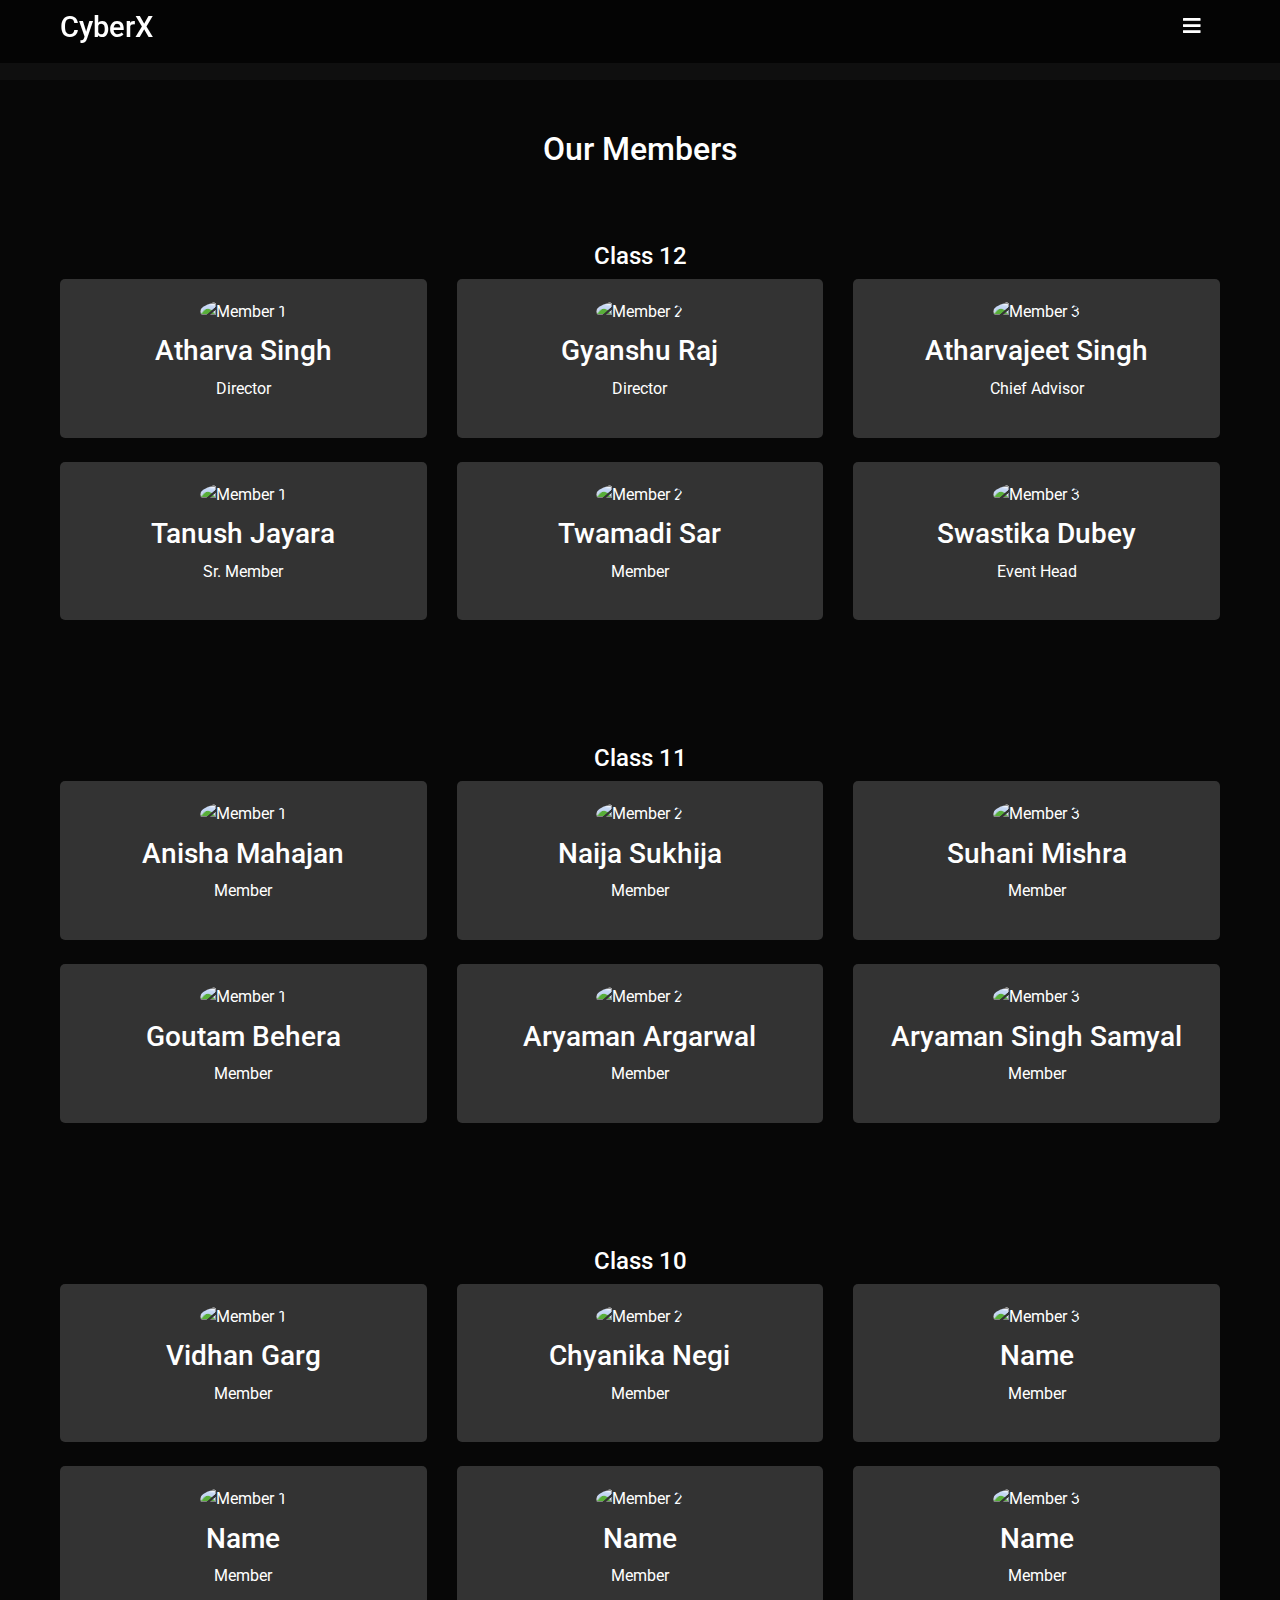
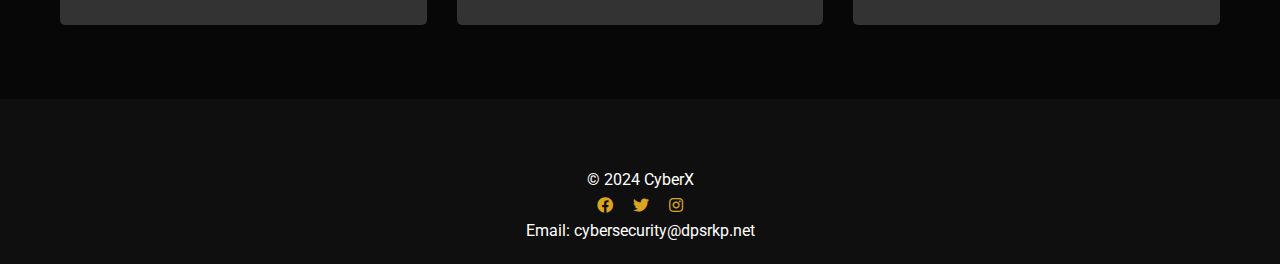
==== member.html @ 82150dc4 "Add files via upload" ====
<!DOCTYPE html>
<html lang="en">
<head>
    <meta charset="UTF-8">
    <meta name="viewport" content="width=device-width, initial-scale=1.0">
    <title>CyberX</title>
    <link rel="stylesheet" href="https://maxcdn.bootstrapcdn.com/bootstrap/4.5.2/css/bootstrap.min.css">
    <link rel="stylesheet" href="https://cdnjs.cloudflare.com/ajax/libs/font-awesome/5.15.3/css/all.min.css">
    <link href="https://fonts.googleapis.com/css2?family=Roboto:wght@400;700&display=swap" rel="stylesheet">
    <link rel="stylesheet" href="styles.css">
    <style>
        
        body {
            background-color: #0f0f0f; 
            color: #ffffff; 
            font-family: 'Roboto', sans-serif;
        }

        .timeline-section {
            position: relative;
            padding: 100px 0;
            background-color: #1a1a1a; 
        }

        .timeline-container {
            position: relative;
            max-width: 800px;
            margin: auto;
            overflow: hidden;
        }

        .timeline {
            position: relative;
            width: 4px;
            height: 100%;
            background-color: #ffffff; 
            margin: 0 auto;
            transition: background-color 0.3s ease; 
        }

        .tracker {
            position: absolute;
            width: 20px;
            height: 20px;
            background-color: #ffffff; 
            border: 1px solid rgb(150, 142, 124); 
            clip-path: polygon(50% 100%, 0% 0%, 100% 0%);
            transform: translateX(-50%);
            transition: top 0.3s ease, background-color 0.3s ease; 
        }

        .milestone {
            position: relative;
            width: 250px; 
            padding: 10px;
            background-color: #333333; 
            color: #ffffff; 
            border-radius: 5px;
            margin-bottom: 20px;
        }

        .milestone.left {
            left: -330px;
        }

        .milestone.right {
            left: 110px;
        }

        .milestone::before {
            content: '';
            position: absolute;
            top: 50%;
            left: -10px;
            transform: translate(-50%, -50%);
            width: 10px;
            height: 10px;
            background-color: rgb(77, 76, 71); 
            border-radius: 50%;
        }

        .milestone.left::before {
            left: 100%;
        }

        .milestone.right::before {
            left: 0;
        }

        .fade-up {
            opacity: 0;
            transform: translateY(20px);
            transition: opacity 0.6s ease-out, transform 0.6s ease-out;
        }

        .fade-up.visible {
            opacity: 1;
            transform: translateY(0);
        }
        button {
    background-color: #000000; 
    color: #ffffff; 
    padding: 10px 20px;
    border: 2px solid palevioletred; 
    border-radius: 5px;
    font-size: 16px;
    text-transform: uppercase;
    transition: all 0.3s ease;
    display: inline-block;
}

button:hover {
    transform: scale(1.05);
    border-color: #ffffff; 
}

button:hover::after {
    content: '';
    position: absolute;
    top: -2px;
    left: -2px;
    right: -2px;
    bottom: -2px;
    border: 2px solid #4CAF50; 
    border-radius: 5px;
    z-index: -1;
}
   /* Member Cards */
   .member-cards {
            padding: 50px 0;
            background-color: #070707;
        }

        .member-card {
    background-color: #333333; 
    color: #ffffff; 
    border-radius: 5px;
    padding: 20px;
    text-align: center;
    transition: transform 1.2s ease;
}

@keyframes borderColorChange {
    0% {
        border-color: red;
    }
    25% {
        border-color: yellow;
    }
    50% {
        border-color: green;
    }
    75% {
        border-color: blue;
    }
    100% {
        border-color: red;
    }
}

.member-card:hover {
    transform: scale(1.05); 
    animation: borderColorChange 3.5s linear infinite;
    border: 2px solid;
}

.member-card img {
    width: 100px;
    height: 100px;
    border-radius: 50%;
    margin-bottom: 10px;
}

        .member-card img {
            width: 100px;
            height: 100px;
            border-radius: 50%;
            margin-bottom: 10px;
        }

 @media (max-width: 600px) {
            .milestone {
                width: 90%;
                left: 10px !important;
                right: 10px !important;
                margin: auto;
            }

            .milestone.left,
            .milestone.right {
                left: 10px;
                right: 10px;
                margin: auto;
            }

            .nav-links {
                display: none;
            }

            .navbar .container {
                display: flex;
                justify-content: space-between;
                align-items: center;
            }

            .navbar-toggler {
                display: block;
                cursor: pointer;
            }

            .navbar-collapse {
                display: none;
                flex-direction: column;
                align-items: center;
                background-color: #1a1a1a;
                width: 100%;
                padding: 10px;
            }

            .navbar-collapse.show {
                display: flex;
            }

            .navbar-nav {
                flex-direction: column;
                width: 100%;
            }

            .nav-item {
                margin: 5px 0;
            }

            .nav-link {
                color: #ffffff;
                text-align: center;
            }

            .image-container img {
                width: 100%;
            }
        }
    </style>
</head>
<body>
    <div class="custom-cursor"></div>
    
    <nav class="navbar">
        <div class="container">
            <h1 class="logo">CyberX</h1>
            <button class="navbar-toggler" type="button" aria-controls="navbarNav" aria-expanded="false" aria-label="Toggle navigation">
                <span class="navbar-toggler-icon" style="color: white;"><i class="fas fa-bars"></i> </span>
            </button>
            <div class="collapse navbar-collapse" id="navbarNav">
                <ul class="navbar-nav nav-links">
                    <li class="nav-item"><a class="nav-link" href="index.html">Home</a></li>
                    <li class="nav-item"><a class="nav-link" href="index.html#about">About</a></li>
                    <li class="nav-item"><a class="nav-link" href="index.html#events">Events</a></li>
                    <li class="nav-item"><a class="nav-link" href="member.html">Members</a></li>
                    <li class="nav-item"><a class="nav-link" href="#contact">Contact</a></li>
                </ul>
            </div>
        </div>
    </nav>
    <section class="member-cards">
        <div class="container">
            <h2 class="text-center mb-5">Our Members</h2> <br> 
            <h4 class="text-center"> Class 12</h4>
            <div class="row">
                <div class="col-md-4 mb-4">
                    <div class="member-card">
                        <img src="atharv.jpg" style="height: 120px; " alt="Member 1">
                        <h3>Atharva Singh</h3>
                        <p>Director</p>
                    </div>
                </div>
                <div class="col-md-4 mb-4">
                    <div class="member-card">
                        <img src="member2.jpg" style="height: 120px; " alt="Member 2">
                        <h3>Gyanshu Raj</h3>
                        <p>Director</p>
                    </div>
                </div>
                <div class="col-md-4 mb-4">
                    <div class="member-card">
                        <img src="path/to/member3.jpg" alt="Member 3">
                        <h3>Atharvajeet Singh</h3>
                        <p>Chief Advisor</p>
                    </div>
                </div>
                
                
            </div>
            <div class="row">
                <div class="col-md-4 mb-4">
                    <div class="member-card">
                        <img src="path/to/member1.jpg" alt="Member 1">
                        <h3>Tanush Jayara</h3>
                        <p>Sr. Member</p>
                    </div>
                </div>
                <div class="col-md-4 mb-4">
                    <div class="member-card">
                        <img src="path/to/member2.jpg" alt="Member 2">
                        <h3>Twamadi Sar</h3>
                        <p>Member</p>
                    </div>
                </div>
                <div class="col-md-4 mb-4">
                    <div class="member-card">
                        <img src="path/to/member3.jpg" alt="Member 3">
                        <h3>Swastika Dubey</h3>
                        <p>Event Head</p>
                    </div>
                </div>
                
                
            </div>
        </div>
    </section>
    <section class="member-cards">
        <div class="container">
            
            <h4 class="text-center"> Class 11</h4>
            <div class="row">
                <div class="col-md-4 mb-4">
                    <div class="member-card">
                        <img src="path/to/member1.jpg" alt="Member 1">
                        <h3>Anisha Mahajan</h3>
                        <p>Member</p>
                    </div>
                </div>
                <div class="col-md-4 mb-4">
                    <div class="member-card">
                        <img src="path/to/member2.jpg" alt="Member 2">
                        <h3>Naija Sukhija</h3>
                        <p>Member</p>
                    </div>
                </div>
                <div class="col-md-4 mb-4">
                    <div class="member-card">
                        <img src="path/to/member3.jpg" alt="Member 3">
                        <h3>Suhani Mishra</h3>
                        <p>Member</p>
                    </div>
                </div>
                
                
            </div>
             <div class="row">
                <div class="col-md-4 mb-4">
                    <div class="member-card">
                        <img src="path/to/member1.jpg" alt="Member 1">
                        <h3>Goutam Behera</h3>
                        <p>Member</p>
                    </div>
                </div>
                <div class="col-md-4 mb-4">
                    <div class="member-card">
                        <img src="path/to/member2.jpg" alt="Member 2">
                        <h3>Aryaman Argarwal</h3>
                        <p>Member</p>
                    </div>
                </div>
                <div class="col-md-4 mb-4">
                    <div class="member-card">
                        <img src="path/to/member3.jpg" alt="Member 3">
                        <h3>Aryaman Singh Samyal </h3>
                        <p>Member</p>
                    </div>
                </div>
                
                
            </div>
        </div>
    </section>
    <section class="member-cards">
        <div class="container">
            
            <h4 class="text-center"> Class 10</h4>
            <div class="row">
                <div class="col-md-4 mb-4">
                    <div class="member-card">
                        <img src="path/to/member1.jpg" alt="Member 1">
                        <h3>Vidhan Garg</h3>
                        <p>Member</p>
                    </div>
                </div>
                <div class="col-md-4 mb-4">
                    <div class="member-card">
                        <img src="path/to/member2.jpg" alt="Member 2">
                        <h3>Chyanika Negi</h3>
                        <p>Member</p>
                    </div>
                </div>
                <div class="col-md-4 mb-4">
                    <div class="member-card">
                        <img src="path/to/member3.jpg" alt="Member 3">
                        <h3>Name</h3>
                        <p>Member</p>
                    </div>
                </div>
                
                
            </div>
             <div class="row">
                <div class="col-md-4 mb-4">
                    <div class="member-card">
                        <img src="path/to/member1.jpg" alt="Member 1">
                        <h3>Name</h3>
                        <p>Member</p>
                    </div>
                </div>
                <div class="col-md-4 mb-4">
                    <div class="member-card">
                        <img src="path/to/member2.jpg" alt="Member 2">
                        <h3>Name</h3>
                        <p>Member</p>
                    </div>
                </div>
                <div class="col-md-4 mb-4">
                    <div class="member-card">
                        <img src="path/to/member3.jpg" alt="Member 3">
                        <h3>Name</h3>
                        <p>Member</p>
                    </div>
                </div>
                
                
            </div>
        </div>
    </section>
  
    <footer class="text-center mt-5" style="background-color: #0f0f0f;" id="contact">
        <div class="container">
            <p>&copy; 2024 CyberX</p>
            <div>
                <a href="#" class="mx-2" style="color: goldenrod;"><i class="fab fa-facebook"></i></a>
                <a href="#" class="mx-2" style="color: goldenrod;"><i class="fab fa-twitter"></i></a>
                
                <a href="#" class="mx-2" style="color: goldenrod;"><i class="fab fa-instagram"></i></a>
            </div>
            <p>Email: cybersecurity@dpsrkp.net</p>
        </div>
    </footer>
    <script src="https://code.jquery.com/jquery-3.5.1.slim.min.js"></script>
    <script src="https://cdn.jsdelivr.net/npm/@popperjs/core@2.5.3/dist/umd/popper.min.js"></script>
    <script src="https://stackpath.bootstrapcdn.com/bootstrap/4.5.2/js/bootstrap.min.js"></script>
    <script src="script.js"></script>
    <script>
        document.addEventListener('DOMContentLoaded', function() {
            var tracker = document.querySelector('.tracker');
            var timeline = document.querySelector('.timeline');
            var timelineSection = document.querySelector('.timeline-section');
            var fadeElements = document.querySelectorAll('.fade-up');

            function moveTracker() {
                var timelineRect = timeline.getBoundingClientRect();
                var sectionRect = timelineSection.getBoundingClientRect();

              
                var sectionTop = sectionRect.top + window.scrollY; 
                var sectionBottom = sectionTop + sectionRect.height;
                var scrollPosition = window.scrollY + window.innerHeight; 

                
                if (scrollPosition >= sectionTop && scrollPosition <= sectionBottom) {
                    var scrollProgress = (scrollPosition - sectionTop) / (sectionBottom - sectionTop);
                    var trackerPosition = scrollProgress * timelineRect.height;

                   
                    var offset = -30; 
                    tracker.style.top = (trackerPosition + offset) + 'px';

                   
                    var colorIntensity = -30 + Math.min(255, Math.floor(scrollProgress * 255));
                    timeline.style.backgroundColor = `rgb(${colorIntensity}, ${colorIntensity}, ${colorIntensity})`;
                }
            }

            function checkFadeElements() {
                fadeElements.forEach(function(element) {
                    var rect = element.getBoundingClientRect();
                    if (rect.top <= window.innerHeight - 100) {
                        element.classList.add('visible');
                    }
                });
            }

           
            window.addEventListener('scroll', function() {
                moveTracker();
                checkFadeElements();
            });

            
            moveTracker();
            checkFadeElements();
        });
        $(document).ready(function() {
    $(window).scroll(function() {
        $('.fade-left, .fade-right').each(function() {
            var elementPos = $(this).offset().top;
            var topOfWindow = $(window).scrollTop() + $(window).height();
            if (elementPos < topOfWindow) {
                $(this).addClass('fade-in');
            }
        });
    });
});
 // Navbar toggler script
 const navbarToggler = document.querySelector('.navbar-toggler');
        const navbarCollapse = document.querySelector('.navbar-collapse');

        navbarToggler.addEventListener('click', () => {
            navbarCollapse.classList.toggle('show');
        });

    </script>
</body>
</html>
---- styles.css ----
* {
    margin: 0;
    padding: 0;
    box-sizing: border-box;
}

body {
    font-family: Arial, sans-serif;
    line-height: 1.6;
    background: url('https://wallpapers.com/images/high/cyber-security-background-vnl5qnta2wly22mm.webp') no-repeat center center/cover;
    background-position: -30% 0%;
background-size:  100% 90%;
    color: #fff;
    padding-top: 80px; 
    cursor: none;
}

.container {
    max-width: 1200px;
    margin: 0 auto;
    padding: 0 20px;
}

/* Navbar styles */
.navbar {
    position: fixed;
    top: 0;
    left: 0;
    width: 100%;
    background-color: rgba(0, 0, 0, 0.699); 
    padding: 10px 0;
    z-index: 1000;
}

.navbar .container {
    display: flex;
    justify-content: space-between;
    align-items: center;
}

.navbar .logo {
    font-size: 1.8rem;
    color: #fff;
    text-decoration: none;
}

.nav-links {
    list-style-type: none;
    display: flex;
}

.nav-links li {
    margin-right: 20px;
}

.nav-links a {
    color: #fff;
    text-decoration: none;
    transition: color 0.3s;
}

.nav-links a:hover {
    color: #ddd;
}

/* Hero section */
.hero {
    height: 100vh;
    display: flex;
    justify-content: center;
    align-items: center;
    text-align: center;
}

.hero h2 {
    font-size: 3rem;
    margin-bottom: 20px;
}

.hero p {
    font-size: 1.2rem;
    margin-bottom: 10px;
}

.hero .btn {
    display: inline-block;
    padding: 10px 20px;
    background-color: #007bff;
    color: #fff;
    text-decoration: none;
    border-radius: 5px;
    transition: background-color 0.3s;
}

.hero .btn:hover {
    background-color: #0056b3;
}

/* Section styles */
.section {
    padding: 20px 0;
}

.section h2 {
    font-size: 2.5rem;
    text-align: center;
    margin-bottom: 40px;
}
.about{
    width: 900px;
    margin-left: 17%;
}
.about p {
    text-align: center;
    max-width: 600px;
    margin: 0 auto;
}

/* Event card styles */
.event-cards {
    display: flex;
    justify-content: space-around;
    flex-wrap: wrap;
}

.event-card {
    background-color: rgba(0, 0, 0, 0.699);
    padding: 20px;
    border-radius: 10px;
    width: 100%;
    max-width: 300px;
    margin-bottom: 20px;
    transition: transform 0.3s, box-shadow 0.3s;
}

.event-card h3 {
    font-size: 1.5rem;
    margin-bottom: 10px;
}

.event-card p {
    font-size: 1rem;
    margin-bottom: 20px;
}

.event-card .btn {
    display: block;
    text-align: center;
    padding: 10px;
    background-color: #007bff;
    color: #fff;
    text-decoration: none;
    border-radius: 5px;
    transition: background-color 0.3s;
}

.event-card .btn:hover {
    background-color: #0056b3;
}

.event-card:hover {
    transform: translateY(-20px);
    box-shadow: 0 10px 15px rgba(0, 0, 0, 0.3);
}
.fade-up {
    opacity: 0;
    transform: translateY(20px);
    transition: opacity 0.6s ease-out, transform 0.6s ease-out;
}

.fade-up.visible {
    opacity: 1;
    transform: translateY(0);}
/* Timeline styles */
.timeline-section {
    position: relative;
    padding: 100px 0;
    background-color: #1a1a1a; /* Dark background for timeline section */
}

.timeline-container {
    position: relative;
    max-width: 800px;
    margin: auto;
    overflow: hidden;
}

.timeline {
    position: relative;
    width: 4px;
    height: 100%;
    background-color: #ffffff; /* White line for timeline */
    margin: 0 auto;
}

.tracker {
    position: absolute;
    width: 20px;
    height: 20px;
    background-color: #ffffff; /* White tracker */
    border: 1px solid rgb(150, 142, 124); /* Tracker border color */
    clip-path: polygon( 100% 100%,50% 0%, 0% 100%); /* Arrow shape */
    transform: translateX(-50%);
    transition: top 0.3s ease; /* Smooth transition effect */
}

.milestone {
    position: relative;
    width: 200px; /* Adjust width as needed */
    padding: 10px;
    background-color: #333333; /* Dark background for milestone text */
    color: #ffffff; /* Light text color */
    border-radius: 5px;
    margin-bottom: 20px;
}

.milestone.left {
    left: -220px;
}

.milestone.right {
    left: 220px;
}

.milestone::before {
    content: '';
    position: absolute;
    top: 50%;
    left: -10px;
    transform: translate(-50%, -50%);
    width: 10px;
    height: 10px;
    background-color: rgb(77, 76, 71); /* Circle color */
    border-radius: 50%;
}

.milestone.left::before {
    left: 100%;
}

.milestone.right::before {
    left: 0;
}

/* Footer styles */
footer {
    background-color: #333;
    color: #fff;
    text-align: center;
    padding: 20px 0;
}

footer p {
    margin: 0;
}
.additional-section {
    background-color: #1a1a1a; /* Dark background */
    color: #ffffff; /* Light text color */
    padding: 100px 0;
}

.textbox, .image-container {
    opacity: 0;
    transition: opacity 0.6s ease, transform 0.6s ease;
}

.fade-left {
    transform: translateX(-50%);
}

.fade-right {
    transform: translateX(50%);
}

.fade-left.fade-in, .fade-right.fade-in {
    opacity: 1;
    transform: translateX(0);
}
.custom-cursor {
    position: fixed;
    width: 12px;
    height: 12px;
    border-radius: 50%;
    background-color: rgba(0, 0, 0, 0.5); /* Semi-transparent black */
    mix-blend-mode: difference; /* Ensure visibility on light backgrounds */
    pointer-events: none; 
    transition: transform 0.2s ease, background-color 0.2s ease; 
    z-index: 9999;
    display: none; 
}
.custom-cursor.active {
    display: block; /* Show cursor */
    transform: translate(-50%, -50%) scale(1.5); /* Adjust transform to center and scale */
}


/* Adjust cursor color based on background */
body.dark-bg .custom-cursor {
    background-color: rgba(255, 255, 255, 0.7); /* Lighter color for dark backgrounds */
}

body.light-bg .custom-cursor {
    background-color: rgba(0, 0, 0, 0.7); /* Darker color for light backgrounds */
}
.btn {
    background-color: #000000; /* Black background */
    color: #ffffff; /* White text color */
    padding: 10px 20px;
    border: 2px solid transparent; /* Initially transparent border */
    border-radius: 5px;
    font-size: 16px;
    text-transform: uppercase;
    transition: all 0.3s ease;
    display: inline-block;
}

.btn:hover {
    transform: scale(1.05); /* Increase size on hover */
    border-color: #ffffff; /* White border color on hover */
}

.btn:hover::after {
    content: '';
    position: absolute;
    top: -2px;
    left: -2px;
    right: -2px;
    bottom: -2px;
    border: 2px solid #4CAF50; /* Green border color on hover */
    border-radius: 5px;
    z-index: -1;
}

@media (max-width: 600px) {
    body {
        padding-top: 50px;
    }

    .container {
        padding: 0 10px;
    }

    .navbar .container {
        display: flex;
        justify-content: space-between;
        align-items: center;
    }

    .navbar-toggler {
        display: block;
        cursor: pointer;
    }

    .navbar-collapse {
        display: none;
        flex-direction: column;
        align-items: center;
        background-color: #1a1a1a;
        width: 100%;
        padding: 10px;
    }

    .navbar-collapse.show {
        display: flex;
    }

    .navbar-nav {
        flex-direction: column;
        width: 100%;
    }

    .nav-item {
        margin: 5px 0;
    }

    .nav-link {
        color: #ffffff;
        text-align: center;
    }

    .hero h2 {
        font-size: 2rem;
    }

    .hero p {
        font-size: 1rem;
    }

    .about {
        width: 100%;
        margin-left: 0;
    }

    .event-cards {
        flex-direction: column;
        align-items: center;
    }

    .event-card {
        max-width: 90%;
    }

    .timeline-section {
        padding: 50px 0;
    }

    .milestone {
        width: 90%;
        left: 10px !important;
        right: 10px !important;
        margin: auto;
    }

    .milestone.left,
    .milestone.right {
        left: 10px;
        right: 10px;
        margin: auto;
    }
   .custom-cursor.active{
display: none;
    }
}
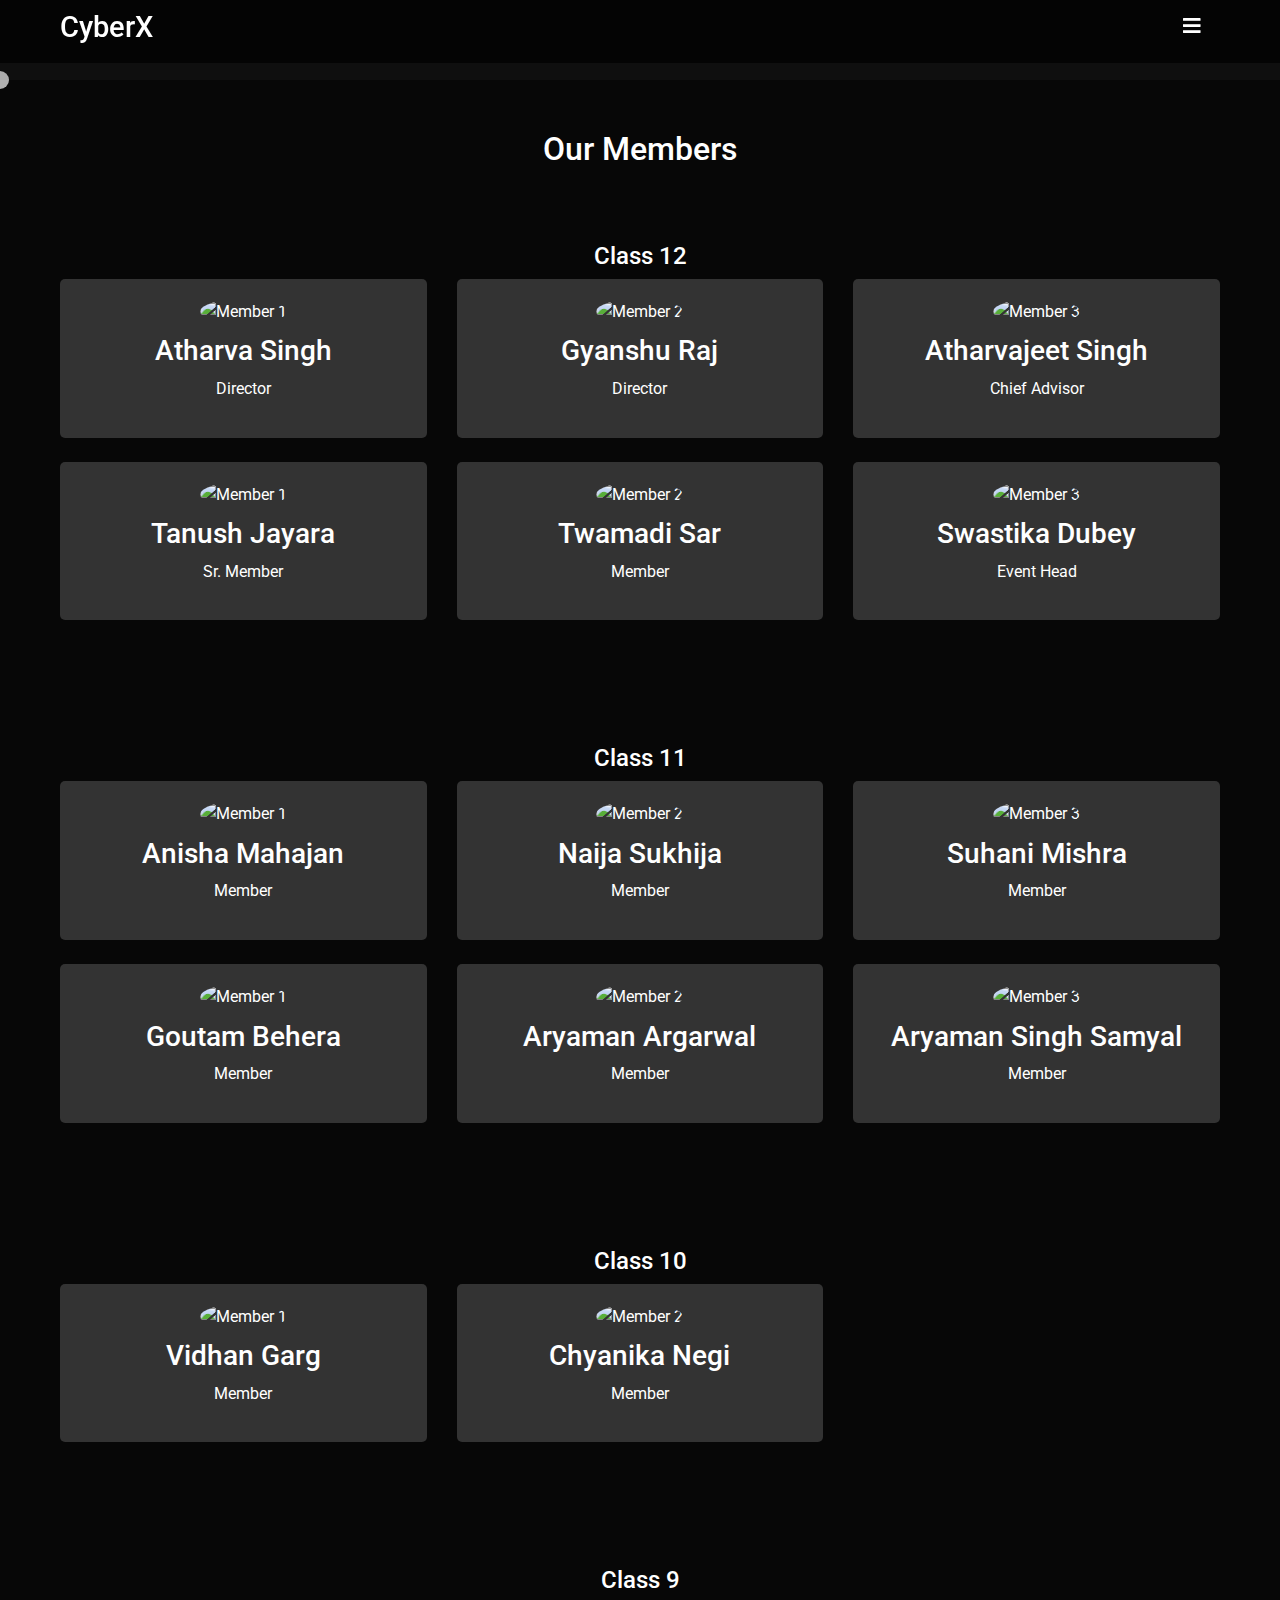
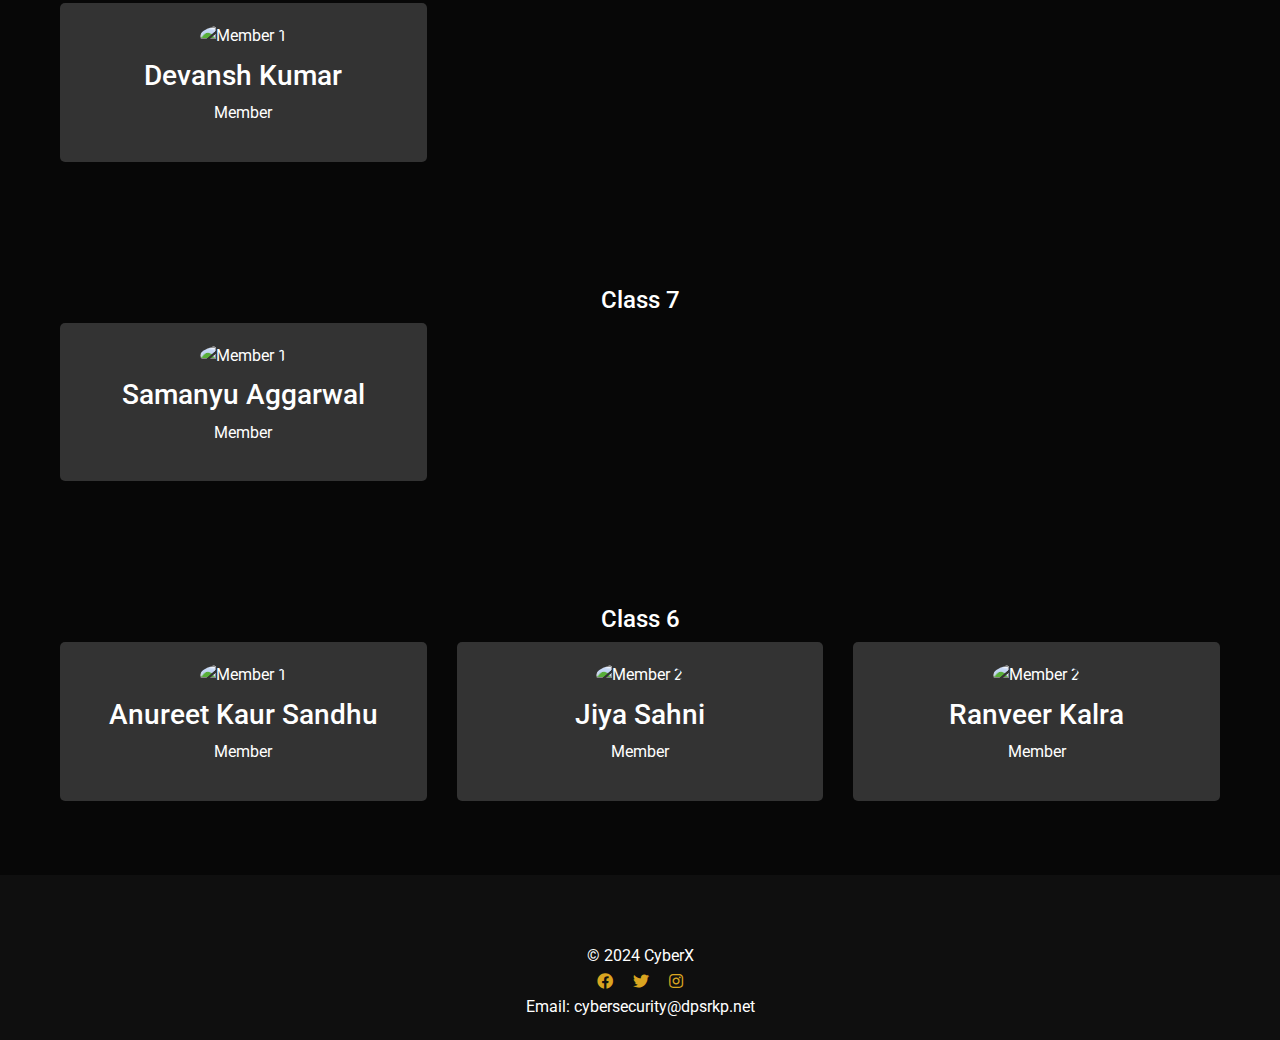
==== commit 82a6eb29: "Update member.html" ====
--- a/member.html
+++ b/member.html
@@ -371,6 +371,8 @@
                 
                 
             </div>
+            
+
         </div>
     </section>
     <section class="member-cards">
@@ -392,44 +394,78 @@
                         <p>Member</p>
                     </div>
                 </div>
-                <div class="col-md-4 mb-4">
-                    <div class="member-card">
-                        <img src="path/to/member3.jpg" alt="Member 3">
-                        <h3>Name</h3>
-                        <p>Member</p>
-                    </div>
-                </div>
-                
-                
-            </div>
-             <div class="row">
-                <div class="col-md-4 mb-4">
-                    <div class="member-card">
-                        <img src="path/to/member1.jpg" alt="Member 1">
-                        <h3>Name</h3>
+                
+                
+                
+            </div>
+        </div>
+    </section>
+    <section class="member-cards">
+        <div class="container">
+            
+            <h4 class="text-center"> Class 9</h4>
+            <div class="row">
+                <div class="col-md-4 mb-4">
+                    <div class="member-card">
+                        <img src="path/to/member1.jpg" alt="Member 1">
+                        <h3>Devansh Kumar</h3>
+                        <p>Member</p>
+                    </div>
+                </div>
+              
+                
+                
+                
+            </div>
+        </div>
+    </section>
+    <section class="member-cards">
+        <div class="container">
+            
+            <h4 class="text-center"> Class 7</h4>
+            <div class="row">
+                <div class="col-md-4 mb-4">
+                    <div class="member-card">
+                        <img src="path/to/member1.jpg" alt="Member 1">
+                        <h3>Samanyu Aggarwal</h3>
+                        <p>Member</p>
+                    </div>
+                </div>
+            </div>
+        </div>
+    </section>
+    <section class="member-cards">
+        <div class="container">
+            
+            <h4 class="text-center"> Class 6</h4>
+            <div class="row">
+                <div class="col-md-4 mb-4">
+                    <div class="member-card">
+                        <img src="path/to/member1.jpg" alt="Member 1">
+                        <h3>Anureet Kaur Sandhu</h3>
                         <p>Member</p>
                     </div>
                 </div>
                 <div class="col-md-4 mb-4">
                     <div class="member-card">
                         <img src="path/to/member2.jpg" alt="Member 2">
-                        <h3>Name</h3>
-                        <p>Member</p>
-                    </div>
-                </div>
-                <div class="col-md-4 mb-4">
-                    <div class="member-card">
-                        <img src="path/to/member3.jpg" alt="Member 3">
-                        <h3>Name</h3>
-                        <p>Member</p>
-                    </div>
-                </div>
+                        <h3>Jiya Sahni</h3>
+                        <p>Member</p>
+                    </div>
+                </div>
+                <div class="col-md-4 mb-4">
+                    <div class="member-card">
+                        <img src="path/to/member2.jpg" alt="Member 2">
+                        <h3>Ranveer Kalra</h3>
+                        <p>Member</p>
+                    </div>
+                </div>
+                
                 
                 
             </div>
         </div>
     </section>
-  
     <footer class="text-center mt-5" style="background-color: #0f0f0f;" id="contact">
         <div class="container">
             <p>&copy; 2024 CyberX</p>
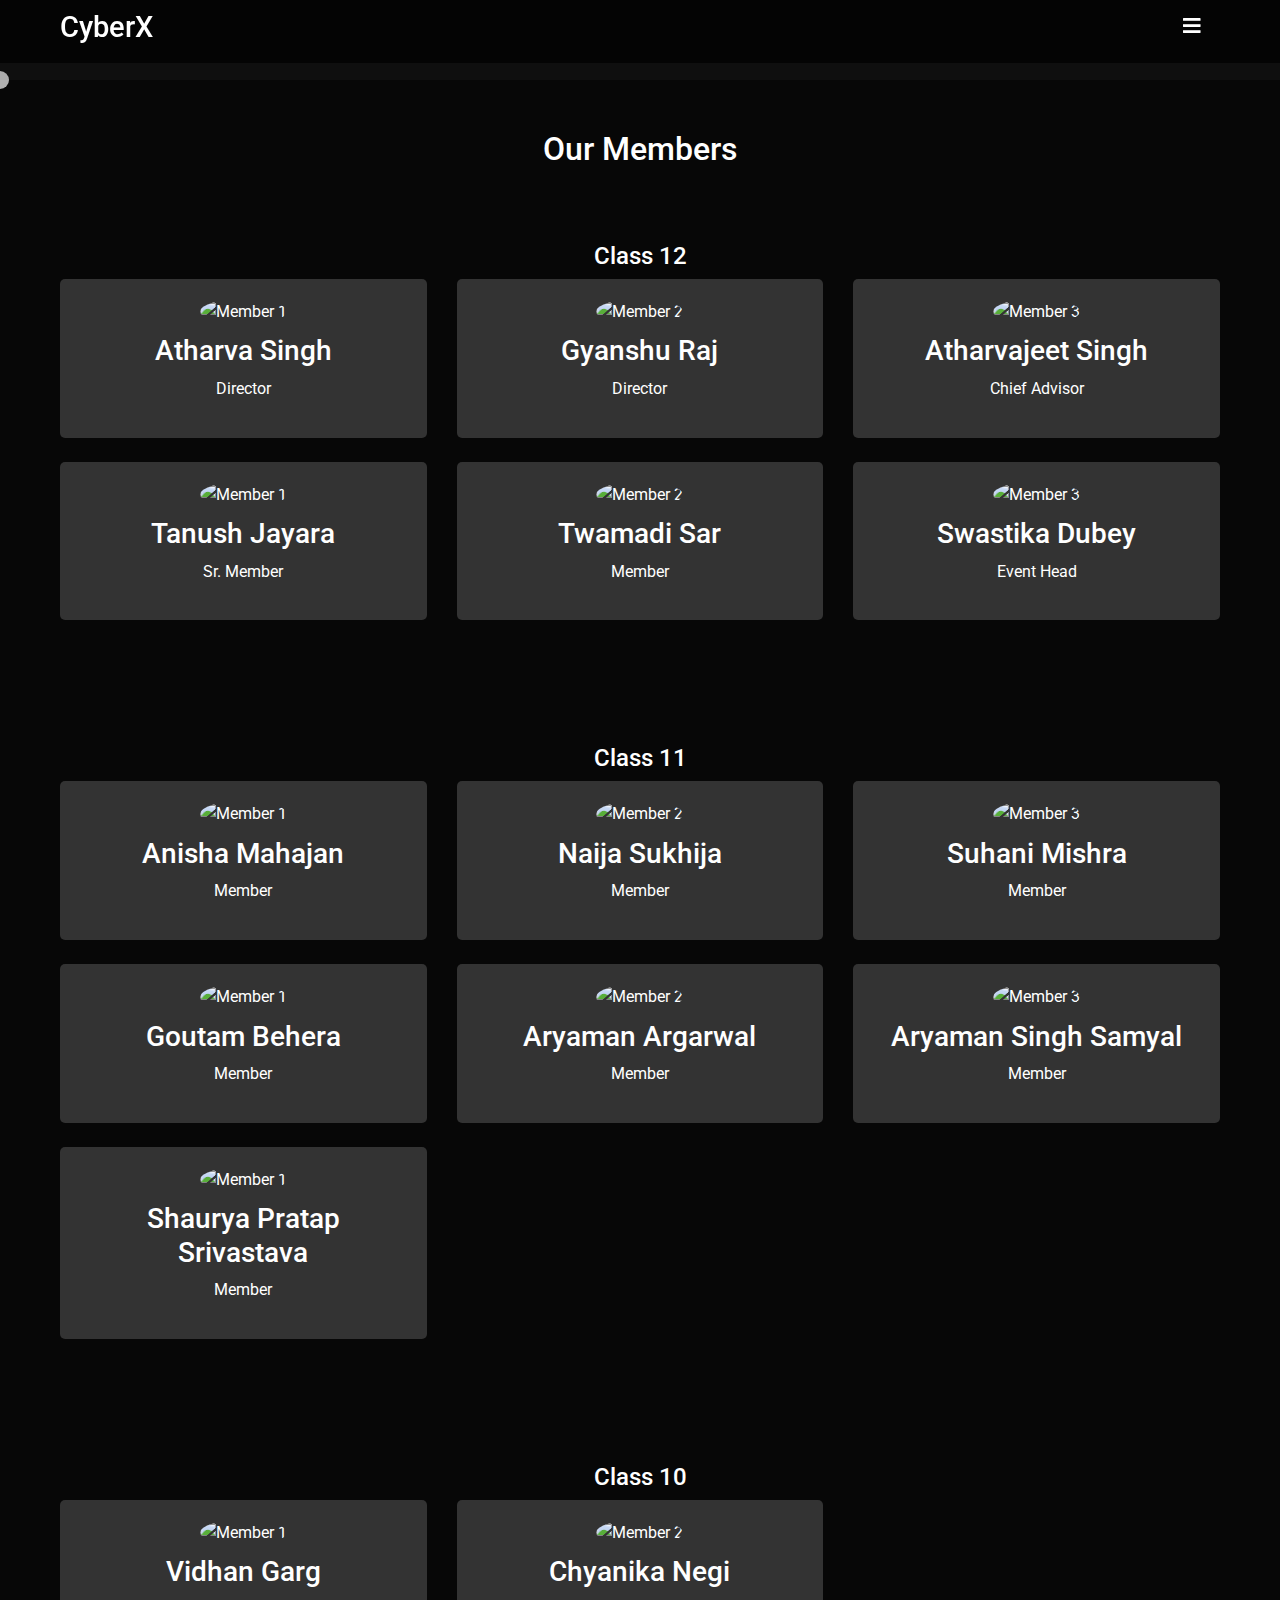
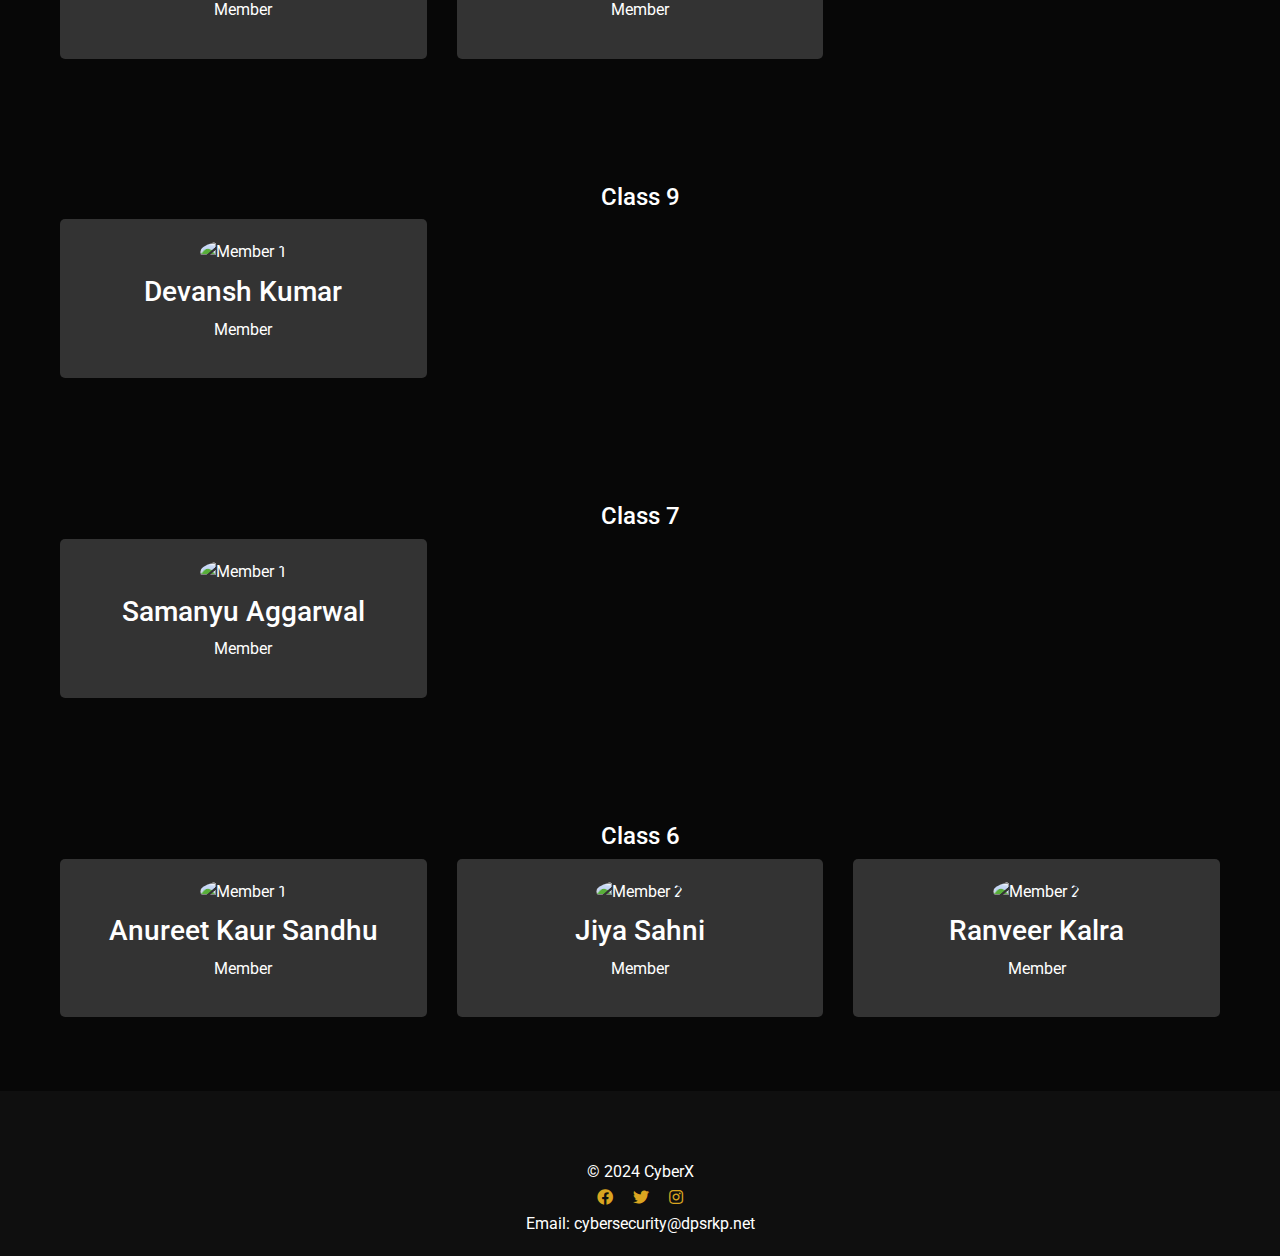
==== commit 960b59dc: "Update member.html" ====
--- a/member.html
+++ b/member.html
@@ -371,6 +371,14 @@
                 
                 
             </div>
+            <div class="row">
+                <div class="col-md-4 mb-4">
+                    <div class="member-card">
+                        <img src="path/to/member1.jpg" alt="Member 1">
+                        <h3>Shaurya Pratap Srivastava</h3>
+                        <p>Member</p>
+                    </div>
+                </div>
             
 
         </div>
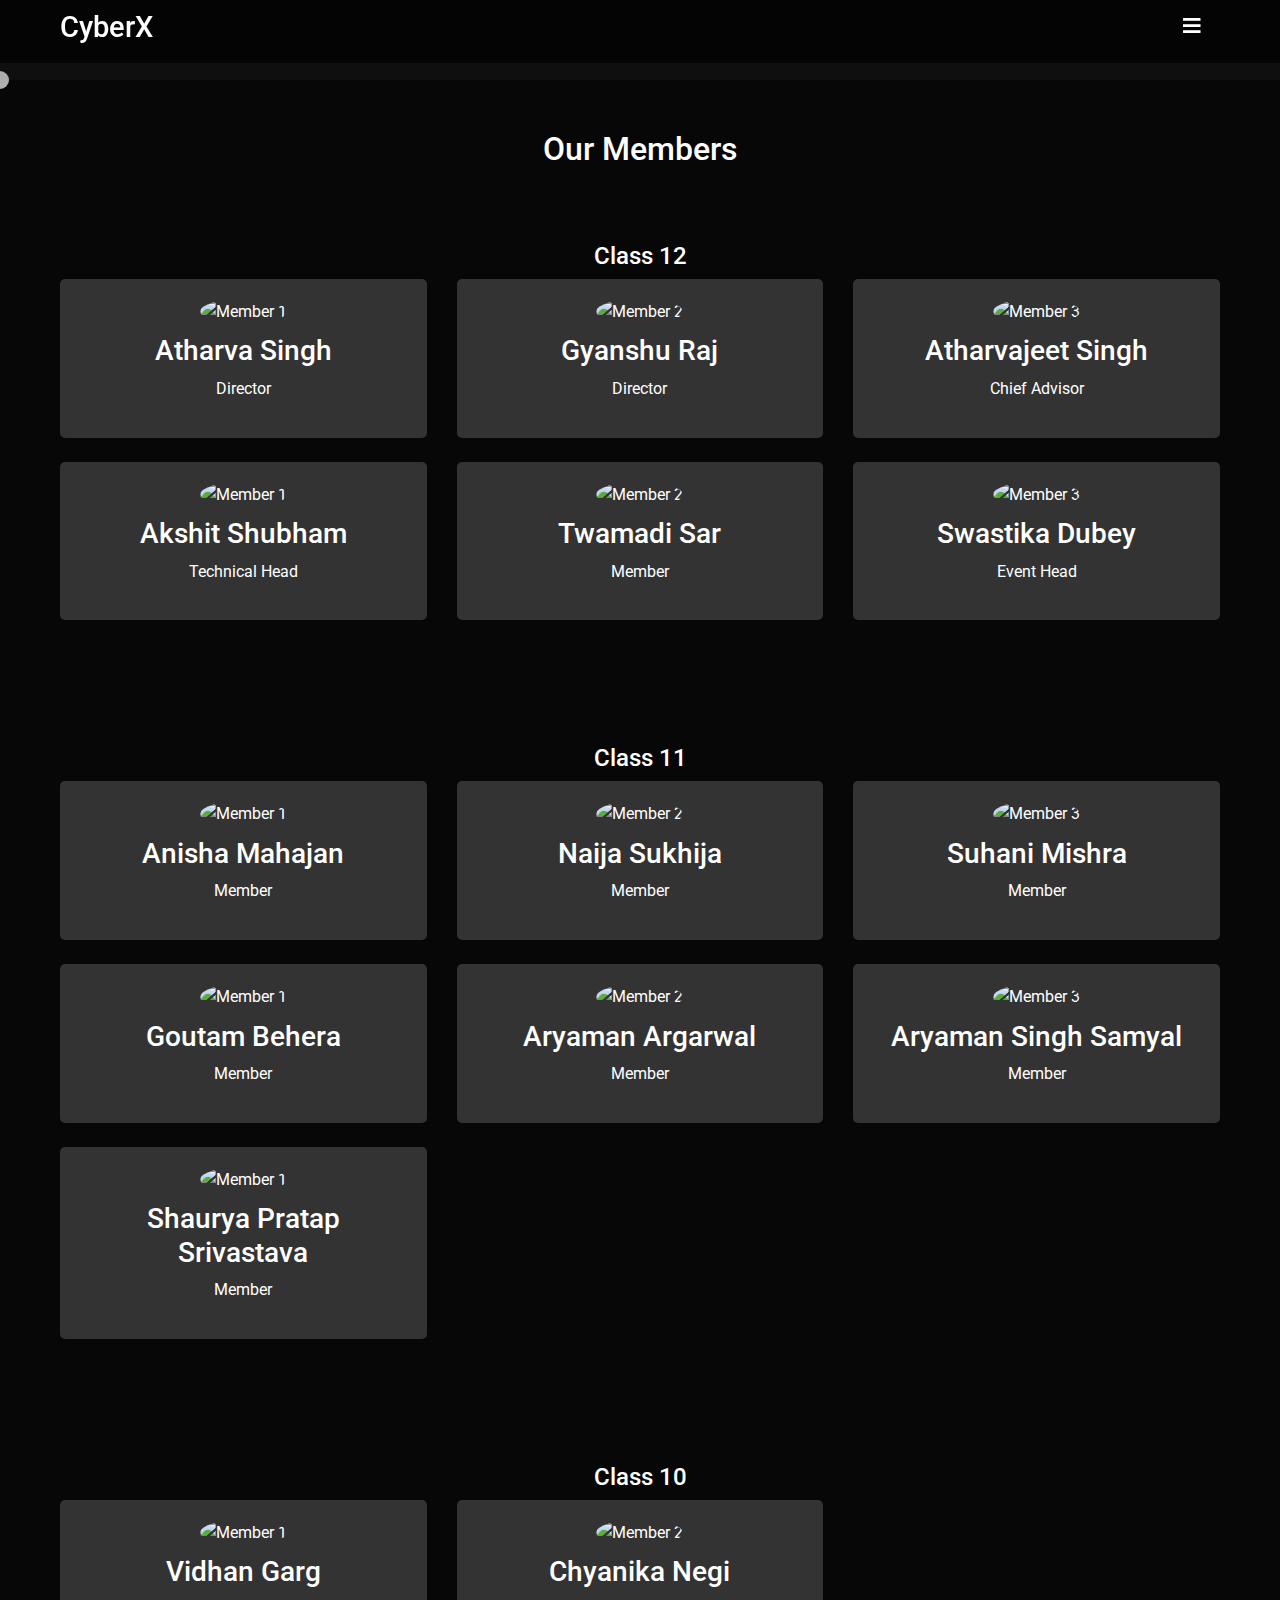
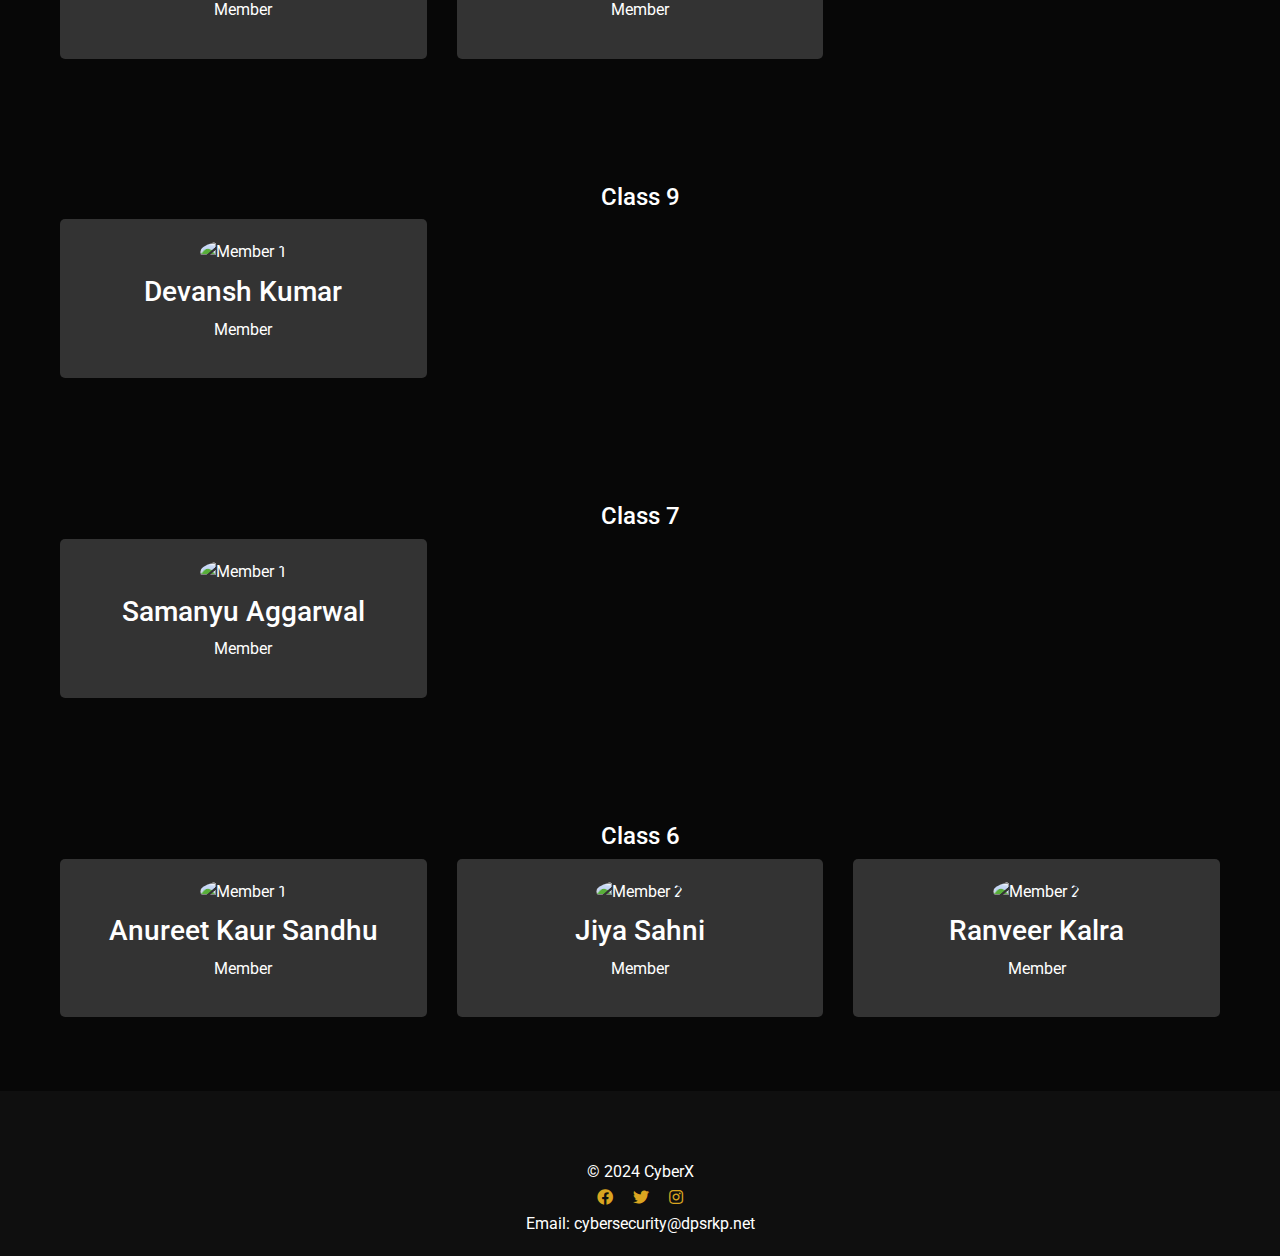
==== commit 5b042ab1: "Update member.html" ====
--- a/member.html
+++ b/member.html
@@ -4,6 +4,7 @@
     <meta charset="UTF-8">
     <meta name="viewport" content="width=device-width, initial-scale=1.0">
     <title>CyberX</title>
+    <link rel="icon" href="cyberxlogo.png" type="image/x-icon">
     <link rel="stylesheet" href="https://maxcdn.bootstrapcdn.com/bootstrap/4.5.2/css/bootstrap.min.css">
     <link rel="stylesheet" href="https://cdnjs.cloudflare.com/ajax/libs/font-awesome/5.15.3/css/all.min.css">
     <link href="https://fonts.googleapis.com/css2?family=Roboto:wght@400;700&display=swap" rel="stylesheet">
@@ -294,8 +295,8 @@
                 <div class="col-md-4 mb-4">
                     <div class="member-card">
                         <img src="path/to/member1.jpg" alt="Member 1">
-                        <h3>Tanush Jayara</h3>
-                        <p>Sr. Member</p>
+                        <h3>Akshit Shubham</h3>
+                        <p>Technical Head</p>
                     </div>
                 </div>
                 <div class="col-md-4 mb-4">
